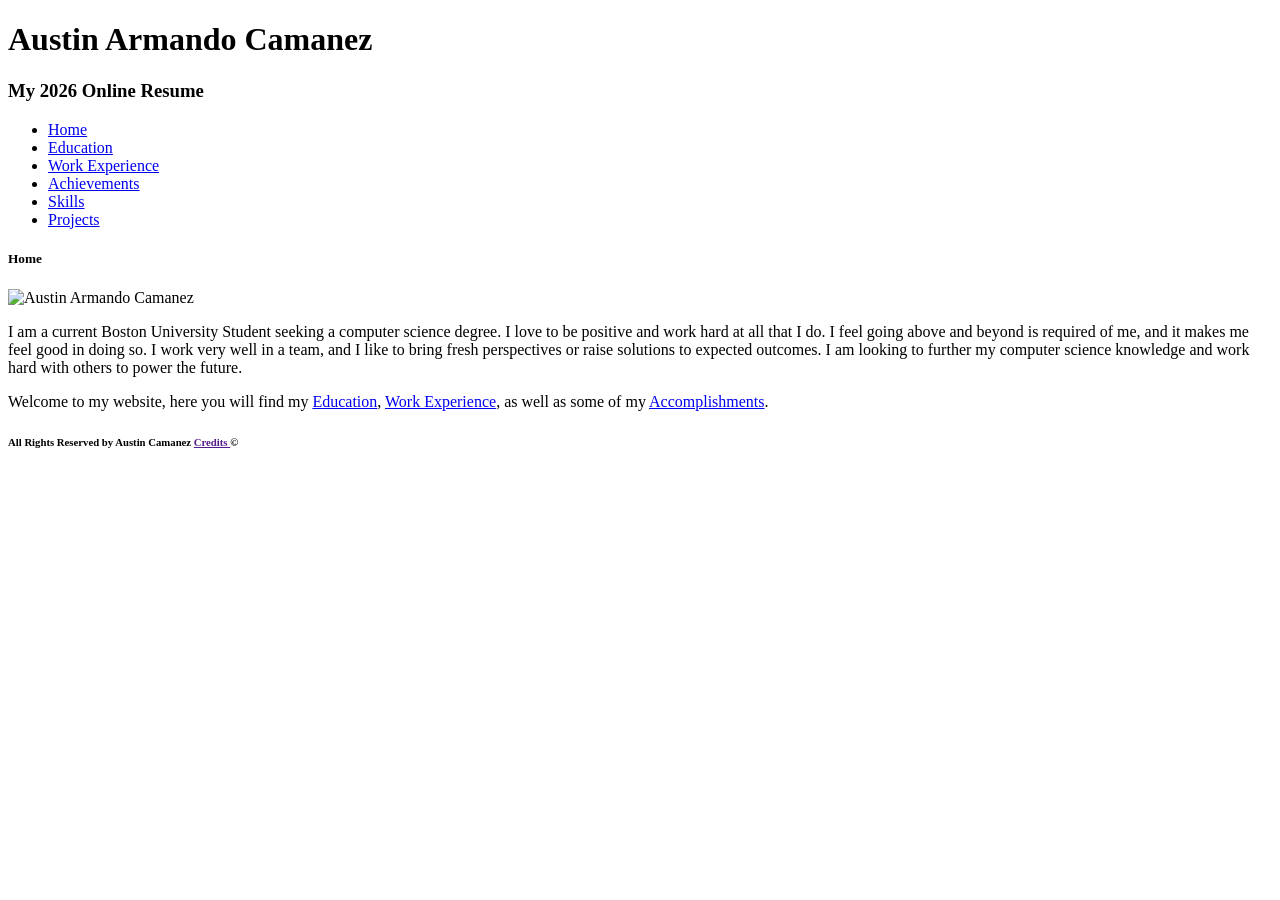
==== index.html @ e6254f1d "First commit of the finished index.html" ====
<!DOCTYPE html>
<html lang="en">
<head>
    <meta charset="UTF-8">
    <link rel="stylesheet" href="styles.css">
    <title>Home | AC Resume</title>

</head>
<body>
<!--This is where we will put the 4 categories -->



<!-- Header -->
<div class="wrapper">
    <header>
        <h1>Austin Armando Camanez</h1>
        <h3>My 2026 Online Resume</h3>
    </header>

    <!-- Navigation -->
    <div class="content">
        <nav>
        <!-- put the internal web targets here -->
            <ul>
                <li> <a href="index.html">Home</a> </li>
                <li> <a href="education.html">Education</a> </li>
                <li> <a href="work_experience.html">Work Experience</a> </li>
                <li> <a href="achievements.html">Achievements</a> </li>
                <li> <a href="skills.html">Skills</a> </li>
                <li> <a href="projects.html">Projects</a> </li>
            </ul>

        </nav>

        <!-- Main Section -->
        <main>
            <h5>Home</h5>

            <img src="Screenshot_20260920_103822_Photos.jpg" alt="Austin Armando Camanez" id="ACPhoto">
            <p> I am a current Boston University Student seeking a computer science degree. I love to be positive and work hard at
                all that I do. I feel going above and beyond is required of me, and it makes me feel good in doing so.
                I work very well in a team, and I like to bring fresh perspectives or raise solutions to expected outcomes.

                I am looking to further my computer science knowledge and work hard with others to power the future.
            </p>

            <p>
                Welcome to my website, here you will find my <a href="education.html">Education</a>, <a href="work_experience.html">Work Experience</a>, as well as some of my <a href="achievements.html">Accomplishments</a>.

            </p>




        </main>
    </div>
<!-- Footer for copyright -->
    <footer>
        <h6>All Rights Reserved by Austin Camanez <a href=""> Credits </a> &copy</h6>



    </footer>
</div>
</body>
</html>
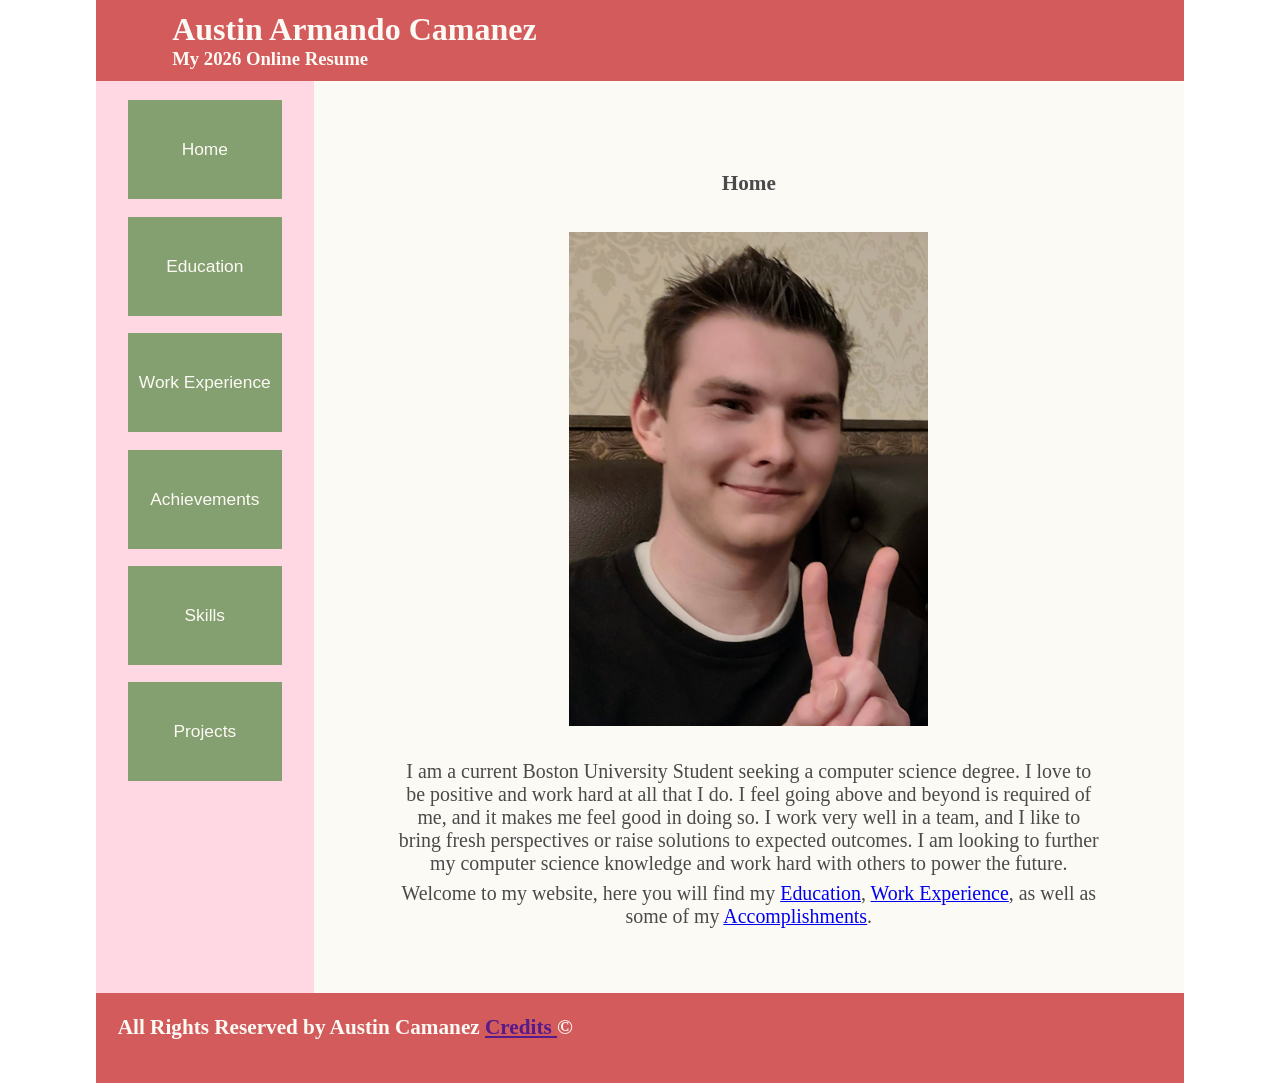
==== commit f715e8ae: "Changed Credits color" ====
--- a/index.html
+++ b/index.html
@@ -57,7 +57,7 @@
     </div>
 <!-- Footer for copyright -->
     <footer>
-        <h6>All Rights Reserved by Austin Camanez <a href=""> Credits </a> &copy</h6>
+        <h6>All Rights Reserved by Austin Camanez <a href="" class = "Credits-text"> Credits </a> &copy</h6>
 
 
 
--- a/styles.css
+++ b/styles.css
@@ -0,0 +1,276 @@
+* {
+    margin:0;
+    box-sizing: border-box;
+}
+
+.wrapper{
+
+    width: 85%;
+    margin: 0 auto;
+    }
+
+.content{
+    display: flex;
+    flex-direction: row;
+    width: 100%;
+    height: 150%;
+    padding: 0;
+
+}
+
+nav {
+    background-color: #FFD8E4;
+    padding: 1% 2%;
+    width: 20%;
+
+
+}
+
+nav ul {
+    padding-left: 0;
+    list-style: none;
+    display: flex;
+    flex-direction: column;
+    align-items: center;
+}
+
+nav li {
+    margin: 5% 2%;
+    display: flex;
+    justify-content: center;
+    align-items: center;
+    text-align: center;
+    background-color: #85A070;
+    color: #FCFAF5;
+    width: 12vw;
+    height: 11vh;
+
+
+}
+nav a {
+    color: #FCFAF5;
+    font-family: "Arial Black", sans-serif;
+    font-size: calc(2px + 1.2vw);
+    text-decoration: none;
+
+
+}
+header{
+    background-color: #D45B5B;
+    padding: 1% 1% 1% 7%;
+    margin: 0;
+    height: 10%
+
+}
+main {
+    background-color: #FCFAF5;
+    font-size: calc(2px + 1.4vw);
+    width: 80%;
+    text-align: center;
+    padding: 7%;
+
+    }
+
+
+
+h1{
+    color: #FCFAF5;
+
+
+}
+h3{
+    color: #FCFAF5;
+
+
+}
+h6{
+    color: #FCFAF5;
+    font-size: calc(2px + 1.5vw);
+
+}
+
+h5{
+    color: #4A4A4A;
+    font-size: calc(2px + 1.5vw);
+    margin-top: 2%;
+    margin-bottom:2%;
+
+
+
+
+}
+p {
+    margin: 1%;
+    color: #4A4A4A;
+
+}
+
+footer{
+    padding-left: 2%;
+    padding-top: 2%;
+    height: 10vh;
+    background-color: #D45B5B;
+}
+
+ul{
+    padding-left: 0;
+}
+
+li{
+
+    margin-top: 2%;
+    margin-bottom: 2%;
+    list-style: none;
+
+
+}
+
+.calc_container{
+    display: flex;
+    flex-direction: row;
+    align-items: center;
+    justify-content: center;
+    margin: 7%
+
+}
+
+.calc_container button {
+    margin-left: 2%;
+    margin-right: 2%;
+    font-size: calc(4px + 1.2vw);
+    padding: 2% 3%;
+
+}
+
+
+#ACPhoto{
+    height: 65%;
+    width: 50%;
+    margin: 3% 0;
+}
+
+#BUPhoto{
+    height: 30%;
+    width: 35%;
+
+
+}
+
+#NWECHSPhoto{
+    height: 30%;
+    width: 35%;
+    margin: 2% 0;
+}
+
+#CNPhoto{
+    height: 30%;
+    width: 60%;
+    margin: 2% 0;
+}
+
+#SkillsPhoto{
+    height: 30%;
+    width: 30%;
+    margin: 2% 0;
+}
+
+#AchPhoto{
+    height: 37%;
+    width: 25%;
+    margin: 2% 0;
+}
+
+#calcPhoto{
+    height: 31%;
+    width: 25%;
+    margin: 3% 0;
+}
+
+#calc-form{
+    display: flex;
+    flex-direction: column;
+
+}
+
+.labels{
+    margin: 4% 0;
+    font-family: "Bauhaus 93", Playbill, sans-serif;
+    font-size: calc(8px + 1.5vw);
+
+}
+
+
+@media screen and (max-width: 800px){
+
+    .wrapper{
+        width: 90%;
+    }
+
+    .content{
+        flex-direction: column;
+
+    }
+
+    footer{
+        height: 5vh;
+    }
+
+    nav {
+        width: 100%;
+        height: 10vh
+    }
+    nav ul {
+        flex-direction: row;
+        justify-content: center;
+
+    }
+    nav li{
+        margin: 2% 0.5%;
+        height: 6vh;
+        width: 20vw;
+        padding: 1%;
+    }
+    nav a{
+        font-size: calc(3px + 1.2vh);
+    }
+    main{
+        width: 100%;
+        font-size: calc(5px + 1.2vh);
+
+    }
+
+
+
+    h5{
+        font-size: calc(7px + 1.2vh);
+    }
+
+
+
+    #ACPhoto{
+        height: 60%;
+        width: 55%;
+
+    }
+
+    #AchPhoto{
+        height: 40%;
+        width: 30%;
+
+    }
+    #calcPhoto{
+        height: 32%;
+        width: 35%;
+
+    }
+    #SkillsPhoto{
+        height: 30%;
+        width: 36%;
+    }
+
+    .calc_container button{
+        font-size: calc(8px + 1.5vw);
+    }
+
+
+}
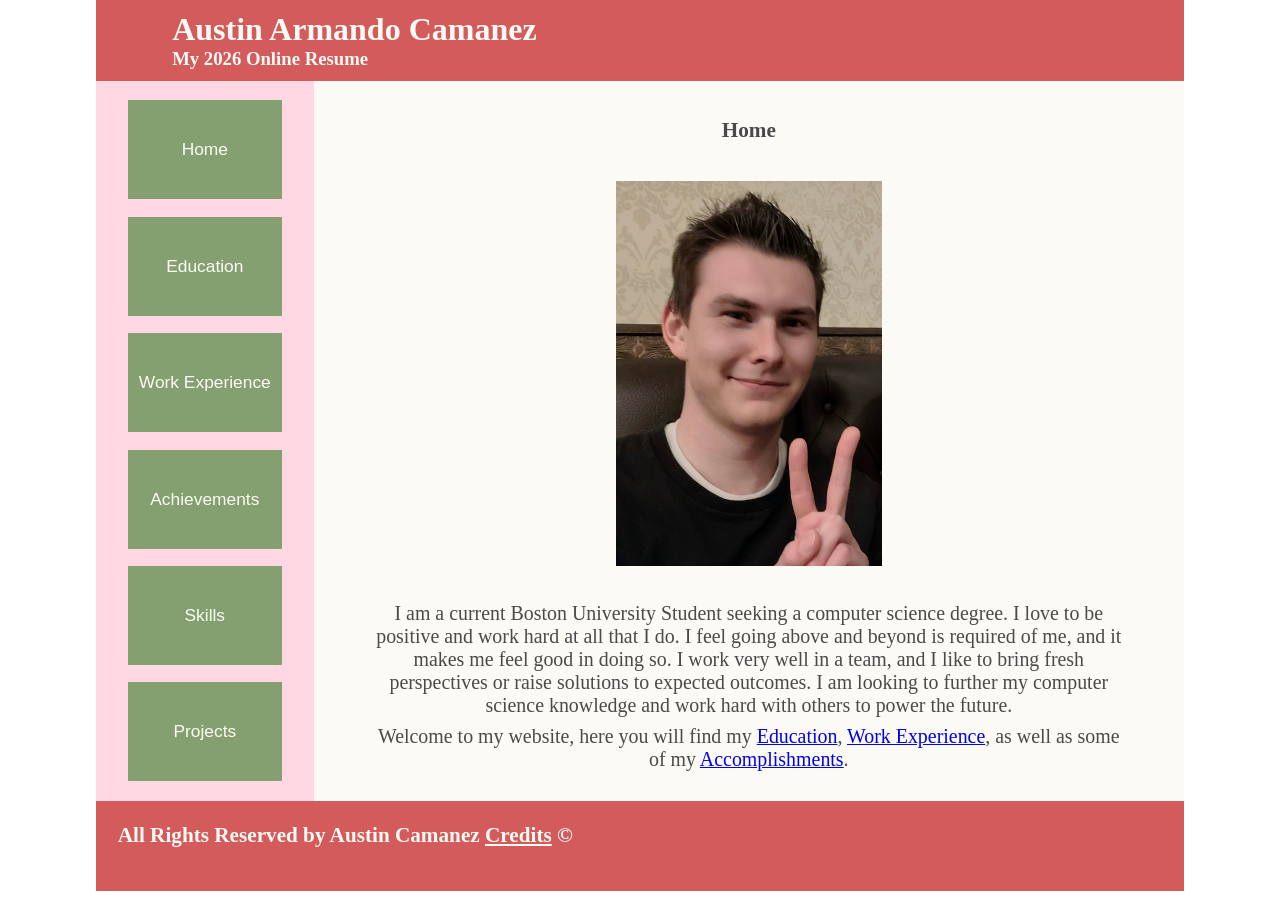
==== commit a3a29e64: "Fixed issue with achievements photo" ====
--- a/index.html
+++ b/index.html
@@ -57,7 +57,7 @@
     </div>
 <!-- Footer for copyright -->
     <footer>
-        <h6>All Rights Reserved by Austin Camanez <a href="" class = "Credits-text"> Credits </a> &copy</h6>
+        <h6>All Rights Reserved by Austin Camanez <a href="" class = "Credits-text"> Credits</a> &copy</h6>
 
 
 
--- a/styles.css
+++ b/styles.css
@@ -67,7 +67,7 @@
     font-size: calc(2px + 1.4vw);
     width: 80%;
     text-align: center;
-    padding: 7%;
+    padding: 2% 5%;
 
     }
 
@@ -84,6 +84,12 @@
 
 }
 h6{
+    color: #FCFAF5;
+    font-size: calc(2px + 1.5vw);
+
+}
+
+.Credits-text{
     color: #FCFAF5;
     font-size: calc(2px + 1.5vw);
 
@@ -138,14 +144,48 @@
     margin-left: 2%;
     margin-right: 2%;
     font-size: calc(4px + 1.2vw);
-    padding: 2% 3%;
-
+    padding: 1% 2%;
+    background-color: #D45B5B;
+    border-color: #FCFAF5;
+    border-width: 4px;
+    border-style: ridge;
+    color: #FCFAF5;
+    font-family: "Bauhaus 93" , sans-serif;
+
+}
+
+.inputBox{
+    width: 60%;
+    height: 11vh;
+    margin-left: 20%;
+    text-align: center;
+    font-size: calc(6px + 1.2vw);
+    border-color: #D45B5B;
+    border-width: 4px;
+    border-style: ridge;
+
+}
+
+#outputBox{
+
+    align-items: center;
+    justify-content: center;
+    text-align: center;
+    margin: 2% 5% 2% 25.25%;
+    padding-top: 2%;
+    background-color: #FFFFFF;
+    width: 50%;
+    height: 11vh;
+    border-color: #D45B5B;
+    border-width: 4px;
+    border-style: ridge;
+    font-size: calc(6px + 1.7vw);
 }
 
 
 #ACPhoto{
-    height: 65%;
-    width: 50%;
+    height: 57%;
+    width: 35%;
     margin: 3% 0;
 }
 
@@ -163,14 +203,14 @@
 }
 
 #CNPhoto{
-    height: 30%;
+    height: 35%;
     width: 60%;
     margin: 2% 0;
 }
 
 #SkillsPhoto{
-    height: 30%;
-    width: 30%;
+    height: 25%;
+    width: 25%;
     margin: 2% 0;
 }
 
@@ -181,7 +221,7 @@
 }
 
 #calcPhoto{
-    height: 31%;
+    height: 26%;
     width: 25%;
     margin: 3% 0;
 }
@@ -259,18 +299,31 @@
 
     }
     #calcPhoto{
-        height: 32%;
-        width: 35%;
+        height: 27%;
+        width: 30%;
 
     }
     #SkillsPhoto{
-        height: 30%;
-        width: 36%;
+        height: 27%;
+        width: 33%;
     }
 
     .calc_container button{
         font-size: calc(8px + 1.5vw);
     }
 
-
+    .inputBox{
+        width: 40%;
+        height: 7vh;
+        margin-left: 30%;
+        font-size: calc(7px + 1.8vw);
+    }
+
+    #outputBox{
+
+
+        padding-top: 3%;
+        height: 8vh;
+        font-size: calc(12px + 1.7vw);
+    }
 }
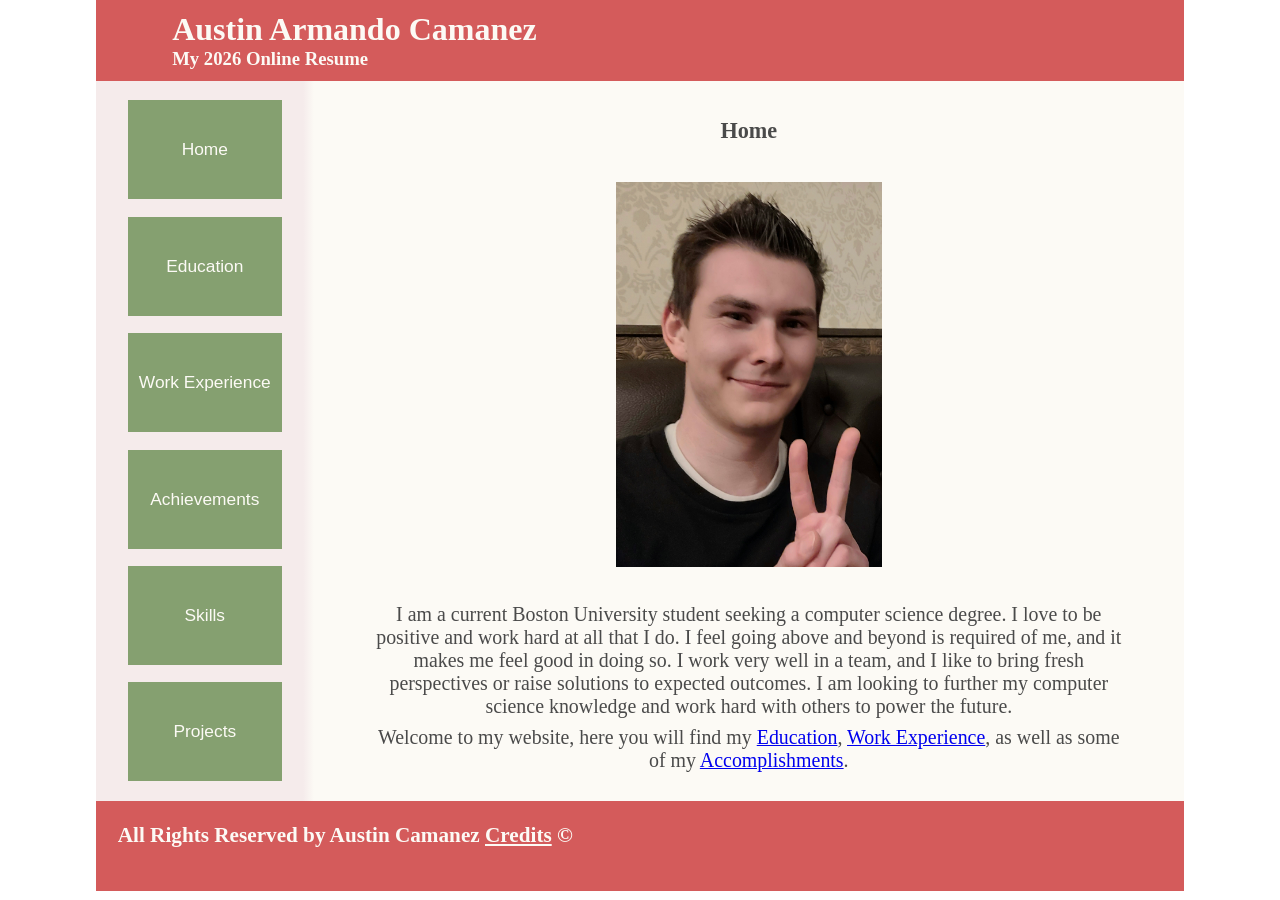
==== commit 085e2f64: "Fixed a small typo" ====
--- a/index.html
+++ b/index.html
@@ -38,7 +38,7 @@
             <h5>Home</h5>
 
             <img src="Screenshot_20260920_103822_Photos.jpg" alt="Austin Armando Camanez" id="ACPhoto">
-            <p> I am a current Boston University Student seeking a computer science degree. I love to be positive and work hard at
+            <p> I am a current Boston University student seeking a computer science degree. I love to be positive and work hard at
                 all that I do. I feel going above and beyond is required of me, and it makes me feel good in doing so.
                 I work very well in a team, and I like to bring fresh perspectives or raise solutions to expected outcomes.
 
--- a/styles.css
+++ b/styles.css
@@ -19,8 +19,8 @@
 }
 
 nav {
-    background-color: #FFD8E4;
-    padding: 1% 2%;
+    background: linear-gradient(to right, #F5EBEB 95%, #FCFAF5 100%); /*I googled the syntax to make a gradient transition between nav and main*/
+    padding: 1% 2%;                                                     /* I chose 95% because I like the sharp gradient effect*/
     width: 20%;
 
 
@@ -52,8 +52,6 @@
     font-family: "Arial Black", sans-serif;
     font-size: calc(2px + 1.2vw);
     text-decoration: none;
-
-
 }
 header{
     background-color: #D45B5B;
@@ -97,7 +95,7 @@
 
 h5{
     color: #4A4A4A;
-    font-size: calc(2px + 1.5vw);
+    font-size: calc(3px + 1.5vw);
     margin-top: 2%;
     margin-bottom:2%;
 
@@ -127,6 +125,7 @@
     margin-top: 2%;
     margin-bottom: 2%;
     list-style: none;
+    color: #4A4A4A;
 
 
 }
@@ -144,20 +143,24 @@
     margin-left: 2%;
     margin-right: 2%;
     font-size: calc(4px + 1.2vw);
-    padding: 1% 2%;
+    padding: 1% 2.7%;
+    border-radius: 50%;
     background-color: #D45B5B;
     border-color: #FCFAF5;
-    border-width: 4px;
+    border-width: 6px;
     border-style: ridge;
     color: #FCFAF5;
     font-family: "Bauhaus 93" , sans-serif;
 
 }
 
+
+
 .inputBox{
-    width: 60%;
+    width: 70%;
     height: 11vh;
-    margin-left: 20%;
+    margin-left: 7%;
+    margin-right: 7%;
     text-align: center;
     font-size: calc(6px + 1.2vw);
     border-color: #D45B5B;
@@ -221,15 +224,15 @@
 }
 
 #calcPhoto{
-    height: 26%;
+    height: 27%;
     width: 25%;
     margin: 3% 0;
 }
 
 #calc-form{
     display: flex;
-    flex-direction: column;
-
+    flex-direction: row;
+    align-items: center;
 }
 
 .labels{
@@ -237,6 +240,7 @@
     font-family: "Bauhaus 93", Playbill, sans-serif;
     font-size: calc(8px + 1.5vw);
 
+
 }
 
 
@@ -257,7 +261,8 @@
 
     nav {
         width: 100%;
-        height: 10vh
+        height: 10vh;
+        background: linear-gradient(to bottom, #F5EBEB 90%, #FCFAF5 100%);
     }
     nav ul {
         flex-direction: row;
@@ -275,6 +280,7 @@
     }
     main{
         width: 100%;
+        height: 100%;
         font-size: calc(5px + 1.2vh);
 
     }
@@ -282,7 +288,7 @@
 
 
     h5{
-        font-size: calc(7px + 1.2vh);
+        font-size: calc(9px + 1.2vh);
     }
 
 
@@ -299,8 +305,8 @@
 
     }
     #calcPhoto{
-        height: 27%;
-        width: 30%;
+        height: 26vw;
+        width: 27%;
 
     }
     #SkillsPhoto{
@@ -313,17 +319,21 @@
     }
 
     .inputBox{
-        width: 40%;
+        width: 60%;
         height: 7vh;
-        margin-left: 30%;
+        margin-left: 9%;
         font-size: calc(7px + 1.8vw);
     }
 
     #outputBox{
-
-
         padding-top: 3%;
         height: 8vh;
         font-size: calc(12px + 1.7vw);
     }
+
+
+
+    #calc-form{
+        flex-direction: column;
+    }
 }
